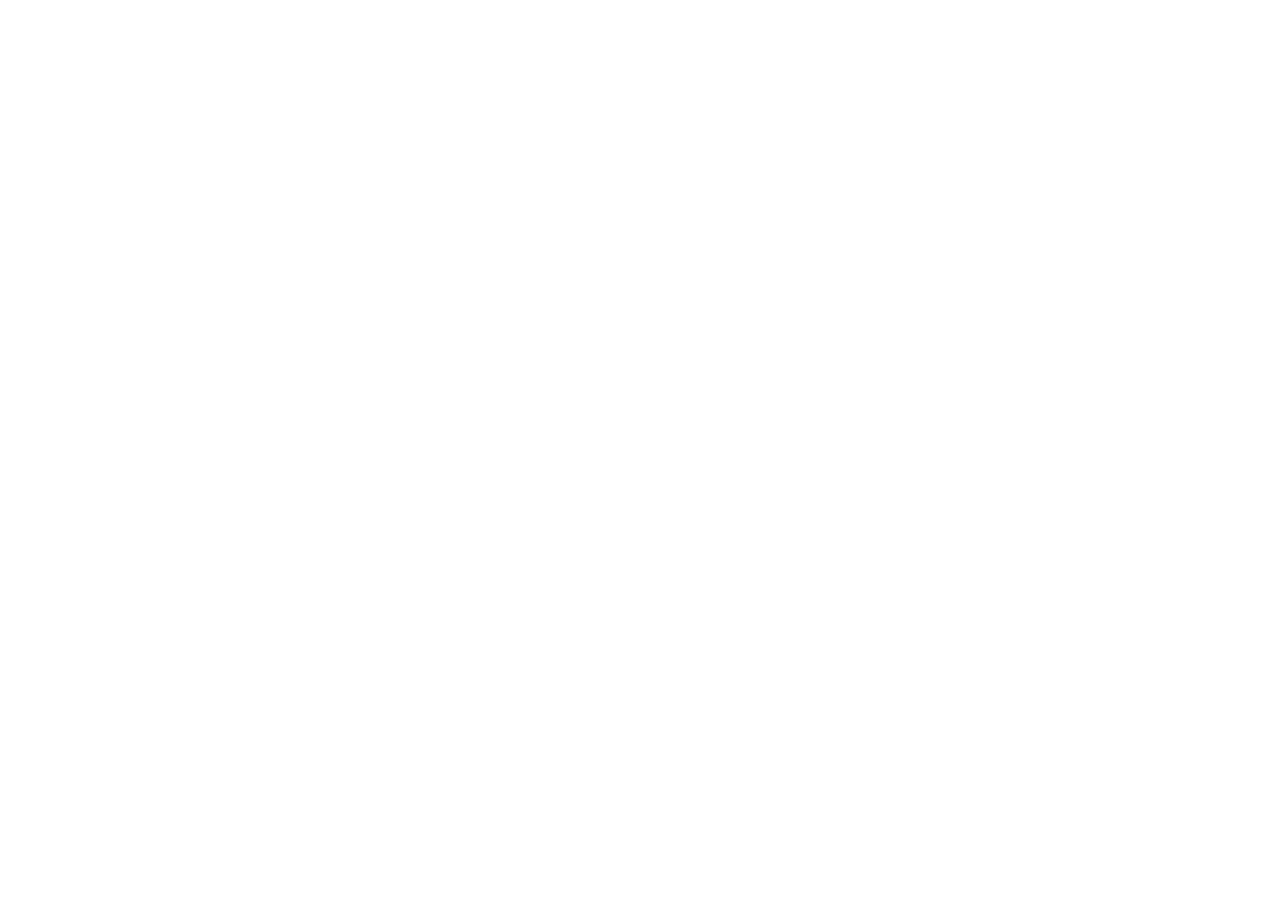
==== index.html @ 920ee62c "Start project, added html, js, css files to be worked" ====
<!DOCTYPE html>
<html lang="en">
<head>
    <meta charset="UTF-8">
    <meta http-equiv="X-UA-Compatible" content="IE=edge">
    <meta name="viewport" content="width=device-width, initial-scale=1.0">
    <title>Sign-up Form</title>
    <link rel="stylesheet" href="style.css">
</head>
<body>
    <script src="signup.js"></script>
</body>
</html>
---- style.css ----
* {
    margin: 0;
    padding: 0;
}
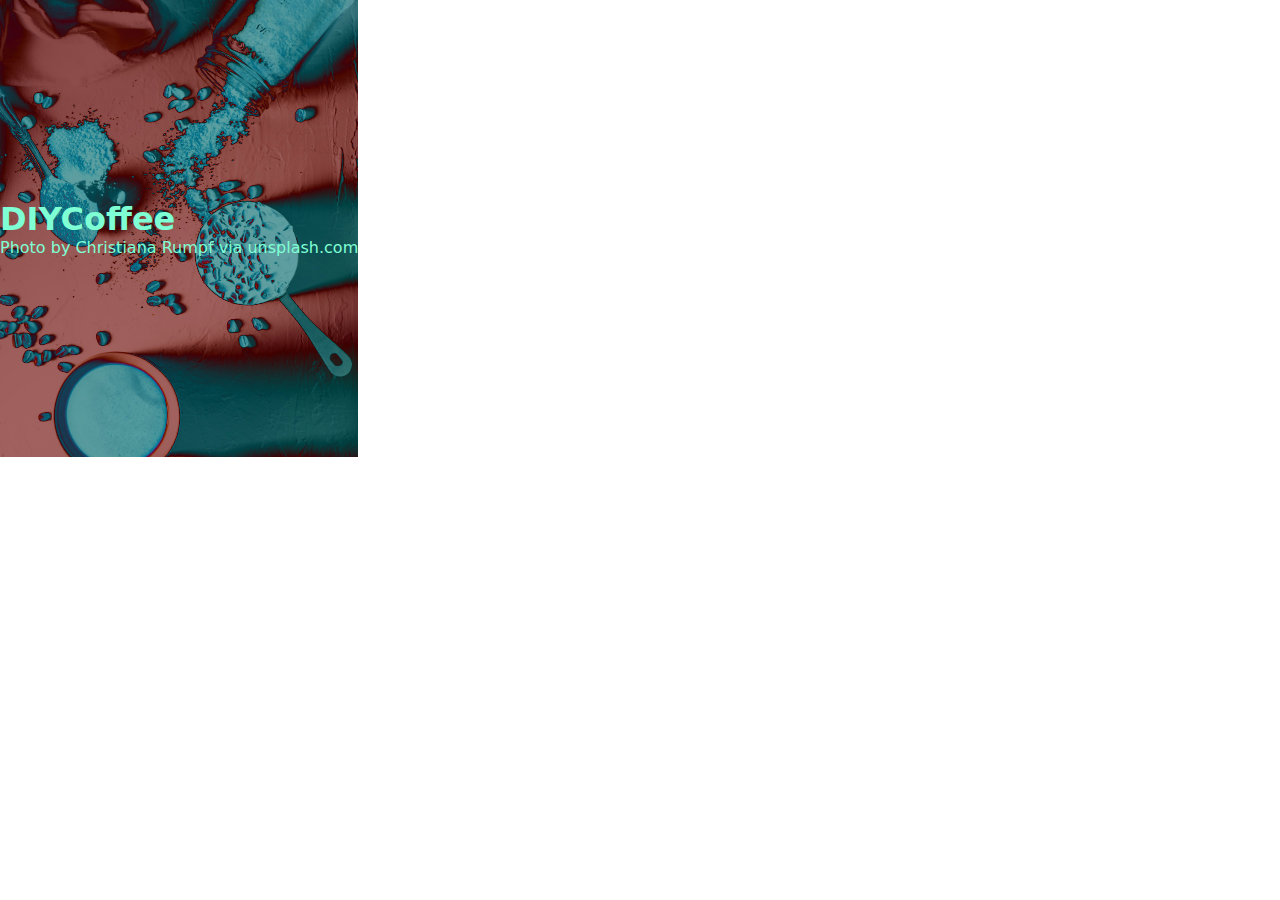
==== commit caf1fe6d: "Work on background image" ====
--- a/index.html
+++ b/index.html
@@ -8,6 +8,30 @@
     <link rel="stylesheet" href="style.css">
 </head>
 <body>
+    <div class="logo-hero">
+        <div class="logo-container">
+            <h1 class="logo-title">DIYCoffee</h1>
+            <footer id="logo-footer">
+                <p>Photo by Christiana Rumpf via unsplash.com</p>
+            </footer>
+        </div>
+    </div>
+    <header class="form-header">
+        <h1></h1>
+        <p></p>
+    </header>
+    <form action="" class="form">
+        <div class="form-row"></div>
+        <div class="form-row"></div>
+        <div class="form-row"></div>
+        <div class="form-row"></div>
+        <div class="form-row"></div>
+        <div class="form-row"></div>
+    </form>
+    <div class="submit-div">
+        <div class="submitBtn"></div>
+        <h2 class="login"></h2>
+    </div>
     <script src="signup.js"></script>
 </body>
 </html>--- a/style.css
+++ b/style.css
@@ -1,4 +1,25 @@
 * {
     margin: 0;
     padding: 0;
-}+    font-family: system-ui;
+}
+
+body {
+    display: flex;
+    justify-content: center;
+    align-items: flex-start;
+    flex-wrap: wrap;
+    flex-direction: column;
+}
+
+.logo-hero {
+    color: aquamarine;
+    background-color: cadetblue;
+    background-image: url(coffee.jpg);
+    background-size: cover;
+    background-repeat: no-repeat;
+    background-blend-mode: difference;
+    padding-top: 200px;
+    padding-bottom: 200px;
+    background-position: left; /* do I need this, or just move the div */
+}
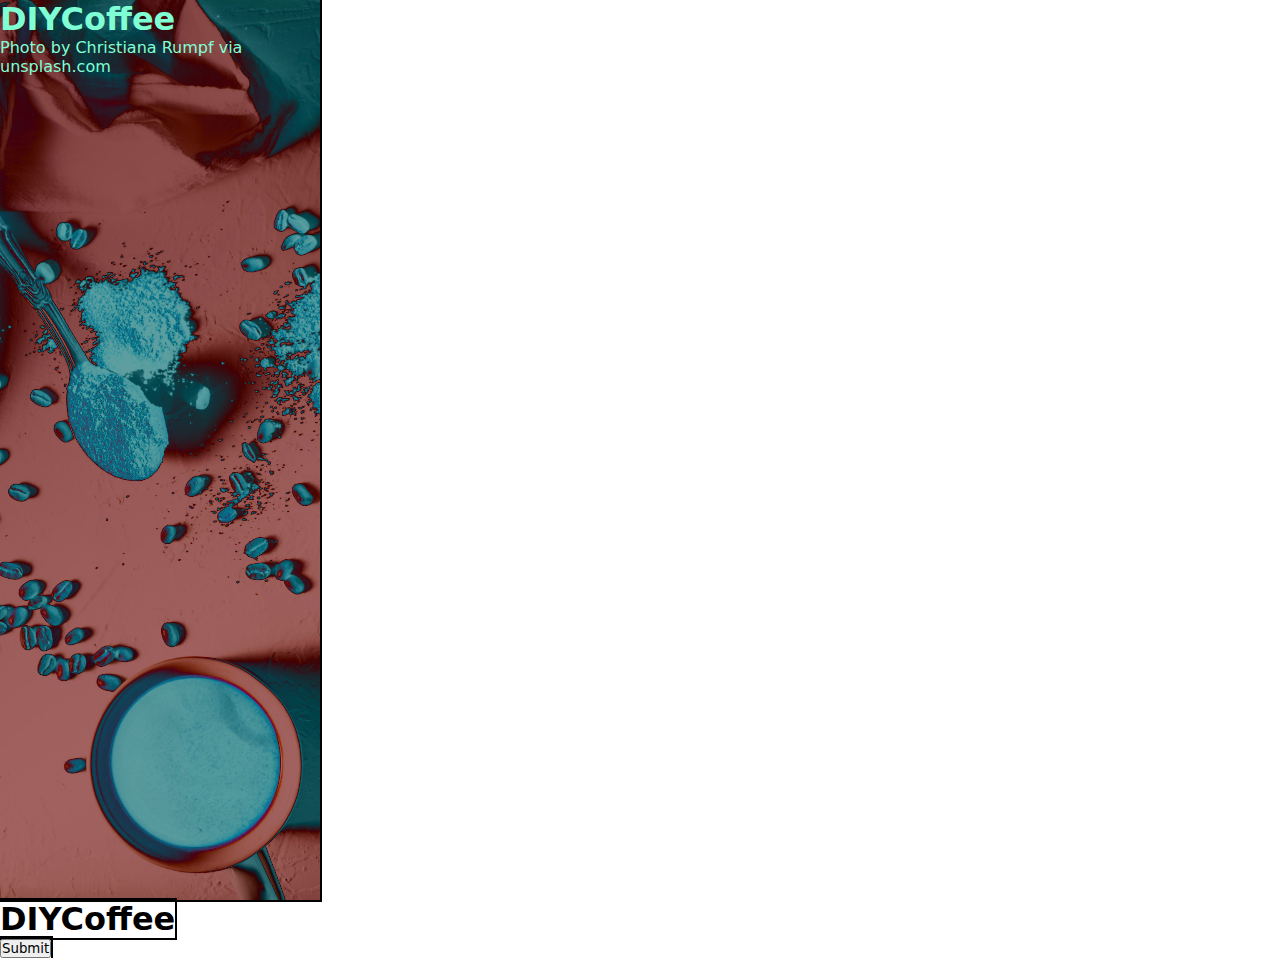
==== commit 23a2ad3e: "Changed w and h for logo div" ====
--- a/index.html
+++ b/index.html
@@ -8,30 +8,33 @@
     <link rel="stylesheet" href="style.css">
 </head>
 <body>
-    <div class="logo-hero">
         <div class="logo-container">
             <h1 class="logo-title">DIYCoffee</h1>
             <footer id="logo-footer">
                 <p>Photo by Christiana Rumpf via unsplash.com</p>
             </footer>
         </div>
-    </div>
-    <header class="form-header">
-        <h1></h1>
-        <p></p>
-    </header>
-    <form action="" class="form">
-        <div class="form-row"></div>
-        <div class="form-row"></div>
-        <div class="form-row"></div>
-        <div class="form-row"></div>
-        <div class="form-row"></div>
-        <div class="form-row"></div>
-    </form>
-    <div class="submit-div">
-        <div class="submitBtn"></div>
-        <h2 class="login"></h2>
-    </div>
+    
+        <header class="form-header">
+            <h1>DIYCoffee</h1>
+            <p></p>
+        </header>
+    
+        <form action="" class="form">
+            <div class="form-row"></div>
+            <div class="form-row"></div>
+            <div class="form-row"></div>
+            <div class="form-row"></div>
+            <div class="form-row"></div>
+            <div class="form-row"></div>
+        </form>
+    
+        <div class="submit-div">
+            <button type="submit">Submit</button>
+            <h2 class="login"></h2>
+        </div>
+    
+
     <script src="signup.js"></script>
 </body>
 </html>--- a/style.css
+++ b/style.css
@@ -12,14 +12,29 @@
     flex-direction: column;
 }
 
-.logo-hero {
+.logo-container {
+    outline: 2px solid black;
+    height: 100vh;
+    width: 25vw;
     color: aquamarine;
     background-color: cadetblue;
     background-image: url(coffee.jpg);
     background-size: cover;
     background-repeat: no-repeat;
     background-blend-mode: difference;
-    padding-top: 200px;
-    padding-bottom: 200px;
+    /* padding-top: 200px;
+    padding-bottom: 200px; */
     background-position: left; /* do I need this, or just move the div */
 }
+
+.form-header {
+    outline: 2px solid black;
+}
+
+.form {
+    outline: 2px solid black;
+}
+
+.submit-div {
+    outline: 2px solid black;
+}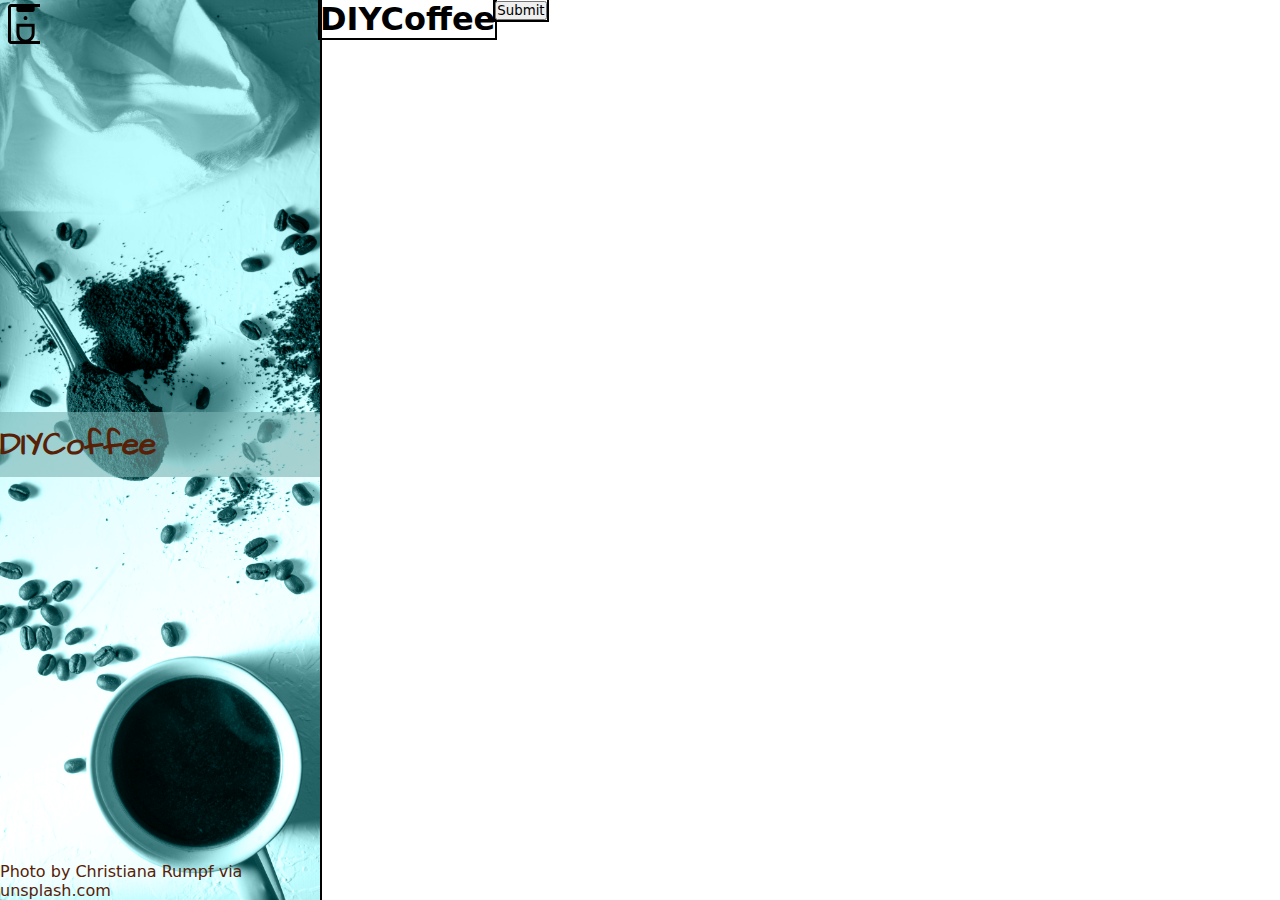
==== commit 76628f41: "Add font to logo title, add coffeelogo icon, need to resize and position" ====
--- a/index.html
+++ b/index.html
@@ -9,7 +9,10 @@
 </head>
 <body>
         <div class="logo-container">
-            <h1 class="logo-title">DIYCoffee</h1>
+            <div class="logo">
+                <img src="coffee-maker.svg" alt="coffee-maker">
+                <h1 class="logo-title">DIYCoffee</h1>
+            </div>
             <footer id="logo-footer">
                 <p>Photo by Christiana Rumpf via unsplash.com</p>
             </footer>
--- a/style.css
+++ b/style.css
@@ -4,28 +4,49 @@
     font-family: system-ui;
 }
 
+@font-face {
+    font-family: 'archdaughterfont';
+    src: url(ArchitectsDaughter-Regular.ttf);
+}
+
 body {
     display: flex;
-    justify-content: center;
+    justify-content: flex-start;
     align-items: flex-start;
     flex-wrap: wrap;
-    flex-direction: column;
+    /* flex-direction: column; */
 }
 
 .logo-container {
+    display: flex;
+    flex-direction: column;
+    justify-content: space-between;
     outline: 2px solid black;
     height: 100vh;
     width: 25vw;
-    color: aquamarine;
+    color: rgb(88, 32, 6);
     background-color: cadetblue;
     background-image: url(coffee.jpg);
     background-size: cover;
     background-repeat: no-repeat;
-    background-blend-mode: difference;
+    background-blend-mode: luminosity;
     /* padding-top: 200px;
     padding-bottom: 200px; */
     background-position: left; /* do I need this, or just move the div */
 }
+
+.logo-title {
+    font-family: 'archdaughterfont', system-ui;
+    height: auto;
+    position: relative;
+    top: 40vh;
+    padding: 10px 0;
+    background-color: rgba(122, 178, 178, 0.6);
+}
+
+/* #logo-footer {
+    align-self: end;
+} */
 
 .form-header {
     outline: 2px solid black;
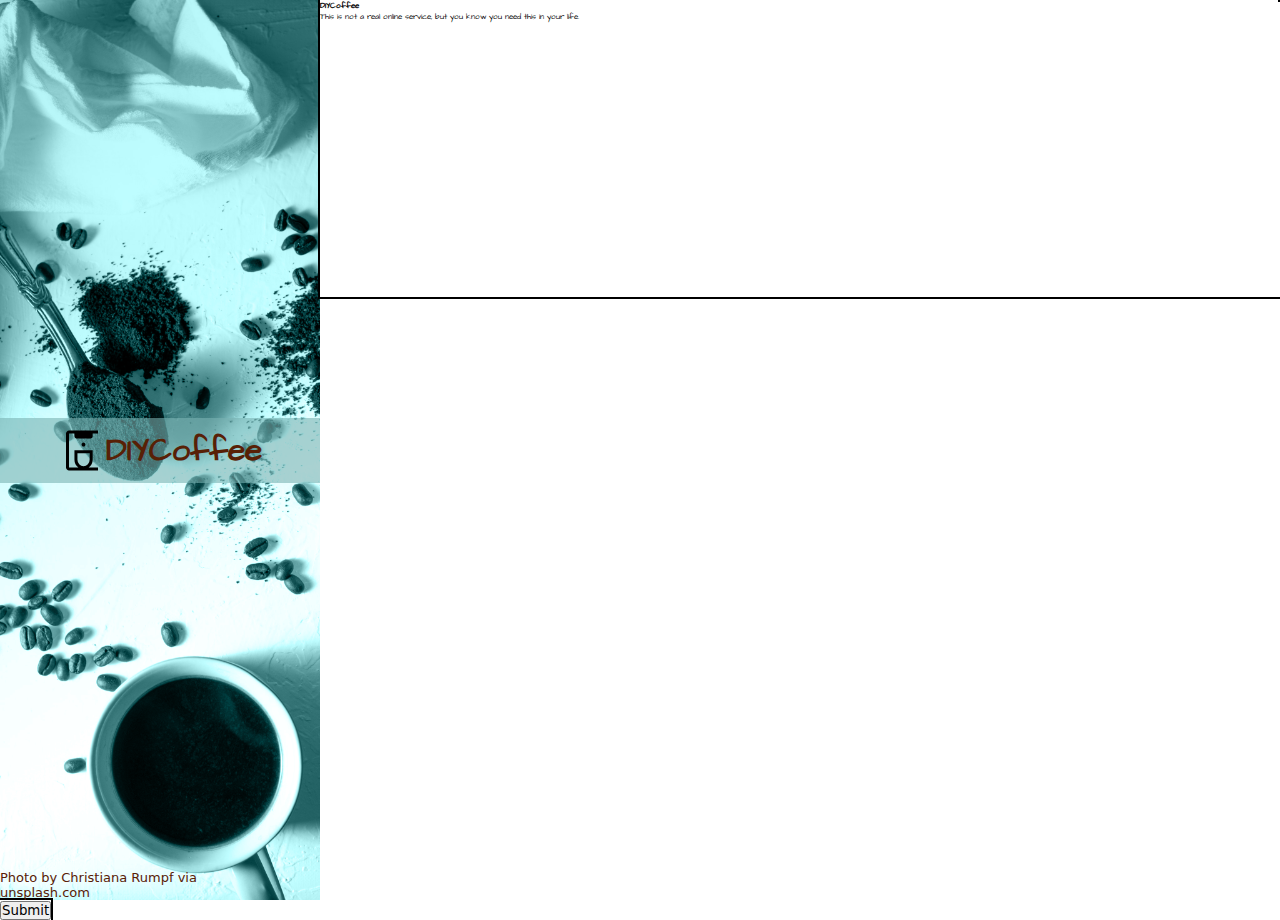
==== commit 948a06ae: "Fix logo placement and footer placement, move on to form-header" ====
--- a/index.html
+++ b/index.html
@@ -10,18 +10,18 @@
 <body>
         <div class="logo-container">
             <div class="logo">
-                <img src="coffee-maker.svg" alt="coffee-maker">
+                <img class="logo-image" src="coffee-maker.svg" alt="coffee-maker">
                 <h1 class="logo-title">DIYCoffee</h1>
             </div>
-            <footer id="logo-footer">
-                <p>Photo by Christiana Rumpf via unsplash.com</p>
-            </footer>
+            <div class="logo-footer">
+                Photo by Christiana Rumpf via unsplash.com
+            </div> <!-- Tried p and span as well, not sure what is best practice--> 
         </div>
     
-        <header class="form-header">
+        <div class="form-header">
             <h1>DIYCoffee</h1>
-            <p></p>
-        </header>
+            <p>This is not a real online service, but you know you need this in your life.</p>
+        </div>
     
         <form action="" class="form">
             <div class="form-row"></div>
--- a/style.css
+++ b/style.css
@@ -2,6 +2,7 @@
     margin: 0;
     padding: 0;
     font-family: system-ui;
+    box-sizing: border-box;
 }
 
 @font-face {
@@ -14,14 +15,12 @@
     justify-content: flex-start;
     align-items: flex-start;
     flex-wrap: wrap;
-    /* flex-direction: column; */
 }
 
 .logo-container {
     display: flex;
     flex-direction: column;
-    justify-content: space-between;
-    outline: 2px solid black;
+    justify-content: center;
     height: 100vh;
     width: 25vw;
     color: rgb(88, 32, 6);
@@ -30,26 +29,44 @@
     background-size: cover;
     background-repeat: no-repeat;
     background-blend-mode: luminosity;
-    /* padding-top: 200px;
-    padding-bottom: 200px; */
     background-position: left; /* do I need this, or just move the div */
+}
+
+.logo {
+    display: flex;
+    justify-content: center;
+    background-color: rgba(122, 178, 178, 0.6);
+    flex-wrap: wrap;
+}
+
+.logo-image {
+    font-size: medium;
 }
 
 .logo-title {
     font-family: 'archdaughterfont', system-ui;
-    height: auto;
-    position: relative;
-    top: 40vh;
     padding: 10px 0;
-    background-color: rgba(122, 178, 178, 0.6);
+    flex-wrap: wrap;
 }
 
-/* #logo-footer {
-    align-self: end;
-} */
+.logo-footer {
+    bottom: 0px;
+    position: absolute;
+    width: 25vh;
+    font-size: small;
+}
 
 .form-header {
+    display: flex;
+    flex-direction: column;
     outline: 2px solid black;
+    height: 33vh;
+    width: 75vw;
+}
+
+.form-header h1, p {
+    font-size: 8px;
+    font-family: 'archdaughterfont', system-ui;
 }
 
 .form {
@@ -58,4 +75,10 @@
 
 .submit-div {
     outline: 2px solid black;
-}+}
+
+/* @media (max-width: 700px) {
+    .logo-container {
+        flex-direction: row;
+    }
+} */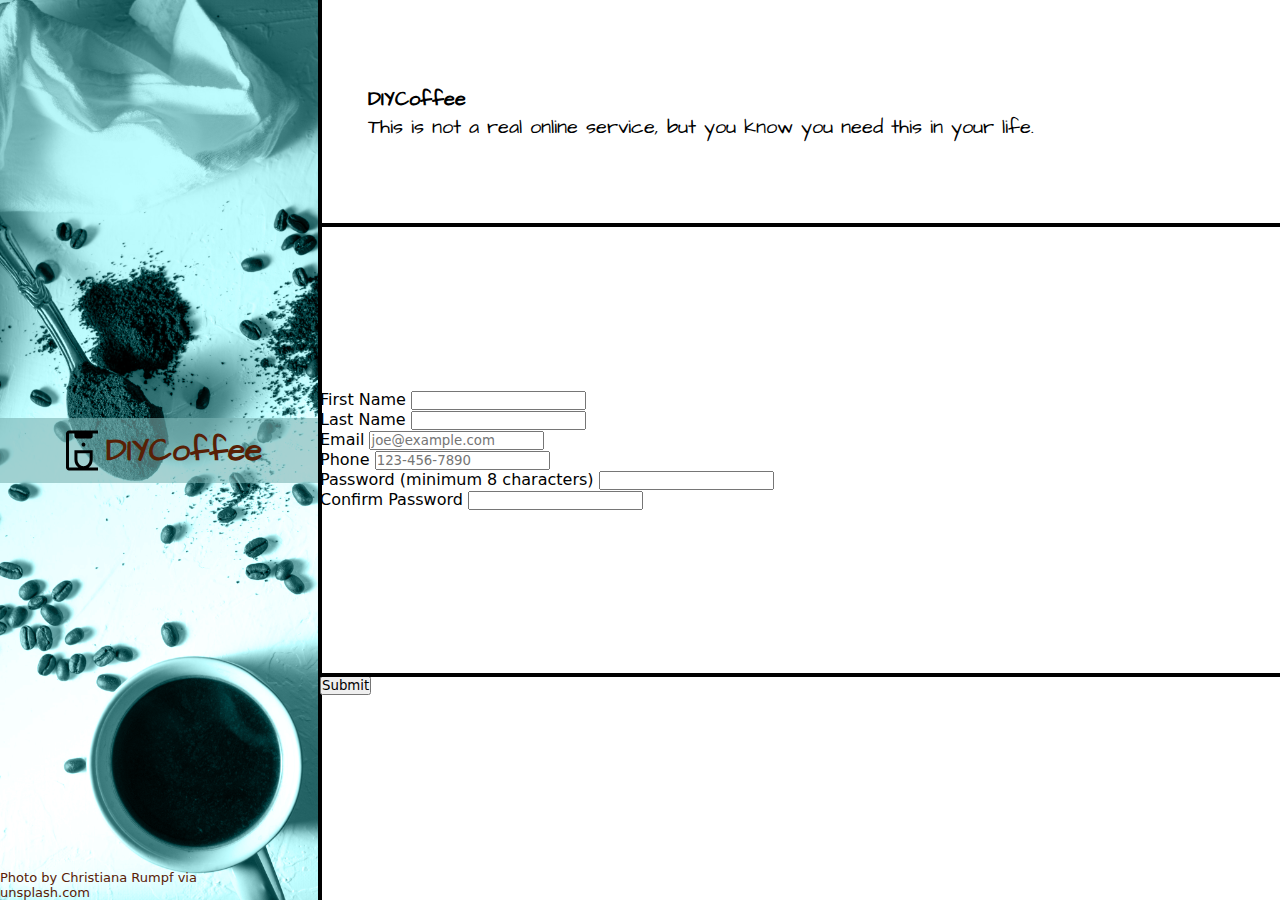
==== commit e61eb053: "Add Left and Right div to keep on one page, positioned form-header content, added form items: name, " ====
--- a/index.html
+++ b/index.html
@@ -8,6 +8,8 @@
     <link rel="stylesheet" href="style.css">
 </head>
 <body>
+    <!-- Left Side -->
+    <div class="left">
         <div class="logo-container">
             <div class="logo">
                 <img class="logo-image" src="coffee-maker.svg" alt="coffee-maker">
@@ -17,26 +19,47 @@
                 Photo by Christiana Rumpf via unsplash.com
             </div> <!-- Tried p and span as well, not sure what is best practice--> 
         </div>
-    
+    </div>
+
+    <!-- Right Side -->
+    <div class="right">
         <div class="form-header">
             <h1>DIYCoffee</h1>
             <p>This is not a real online service, but you know you need this in your life.</p>
         </div>
     
-        <form action="" class="form">
-            <div class="form-row"></div>
-            <div class="form-row"></div>
-            <div class="form-row"></div>
-            <div class="form-row"></div>
-            <div class="form-row"></div>
-            <div class="form-row"></div>
+        <form action="" method="get" class="form">
+            <div class="form-row">
+                <label for="first-name">First Name</label>
+                <input type="text" name="first-name" id="first-name">
+            </div>
+            <div class="form-row">
+                <label for="last-name">Last Name</label>
+                <input type="text" name="last-name" id="last-name">
+            </div>
+            <div class="form-row">
+                <label for="email">Email</label>
+                <input type="email" name="email" id="email" placeholder="joe@example.com">
+            </div>
+            <div class="form-row">
+                <label for="phone">Phone</label>
+                <input type="tel" name="phone" id="phone" placeholder="123-456-7890" pattern="[0-9]{3}-[0-9]{3}-[0-9]{4}" required>
+            </div>
+            <div class="form-row">
+                <label for="pass">Password (minimum 8 characters)</label>
+                <input type="password" name="password" id="pass" minlength="8" pattern="" required>
+            </div>
+            <div class="form-row">
+                <label for="confirm">Confirm Password</label>
+                <input type="password" name="confirm password" id="confirm" minlength="8" pattern="" required>
+            </div>
         </form>
     
         <div class="submit-div">
             <button type="submit">Submit</button>
             <h2 class="login"></h2>
         </div>
-    
+    </div>
 
     <script src="signup.js"></script>
 </body>
--- a/style.css
+++ b/style.css
@@ -6,15 +6,23 @@
 }
 
 @font-face {
-    font-family: 'archdaughterfont';
+    font-family: 'adFont';
     src: url(ArchitectsDaughter-Regular.ttf);
 }
 
 body {
     display: flex;
-    justify-content: flex-start;
-    align-items: flex-start;
-    flex-wrap: wrap;
+    flex-direction: row;
+    justify-content: start;
+    flex-wrap: nowrap;
+}
+
+.left {
+    outline: 2px solid black;
+}
+
+.right {
+    outline: 2px solid black;
 }
 
 .logo-container {
@@ -44,7 +52,7 @@
 }
 
 .logo-title {
-    font-family: 'archdaughterfont', system-ui;
+    font-family: 'adFont', system-ui;
     padding: 10px 0;
     flex-wrap: wrap;
 }
@@ -59,22 +67,32 @@
 .form-header {
     display: flex;
     flex-direction: column;
+    justify-content: center;
+    align-items: flex-start;
     outline: 2px solid black;
-    height: 33vh;
+    height: 25vh;
     width: 75vw;
 }
 
 .form-header h1, p {
-    font-size: 8px;
-    font-family: 'archdaughterfont', system-ui;
+    font-size: 20px;
+    font-family: 'adFont', system-ui;
+    padding-left: 5%;
 }
 
 .form {
+    display: flex;
+    justify-content: center;
+    flex-direction: column;
     outline: 2px solid black;
+    height: 50vh;
+    width: 75vw;
 }
 
 .submit-div {
     outline: 2px solid black;
+    height: 25vh;
+    width: 75vw;
 }
 
 /* @media (max-width: 700px) {
